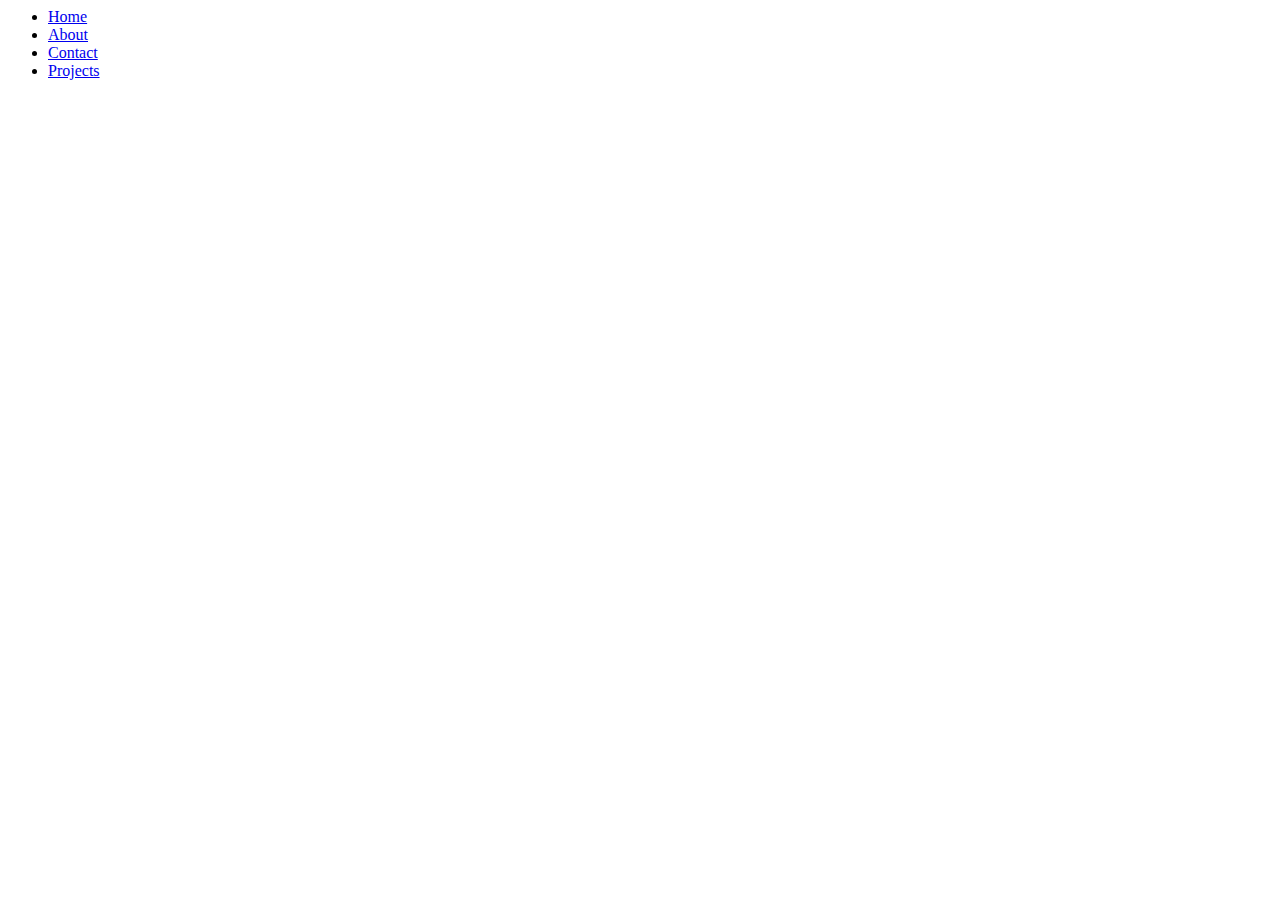
==== about.html @ cc5be4a2 "Rename About.html to about.html" ====
<body>
<ul>
    <li> <a href="default.asp">Home</a></li>
    <li> <a href="default.asp">About</a></li>
    <li> <a href="default.asp">Contact</a></li>
    <li> <a href="default.asp">Projects</a></li>
  </ul>

</body>
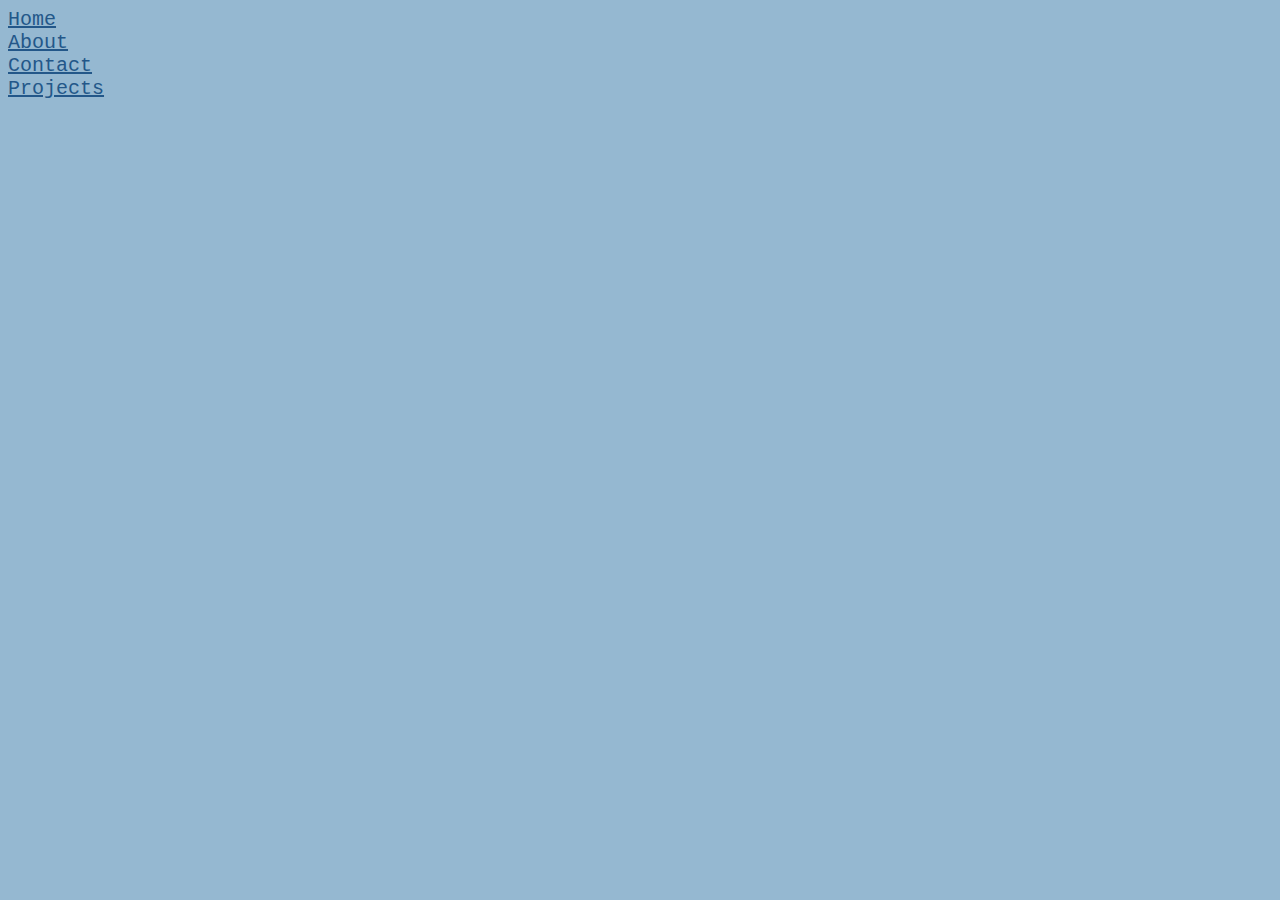
==== commit 7d99e2d8: "Update about.html" ====
--- a/about.html
+++ b/about.html
@@ -1,3 +1,4 @@
+<html>
 <body>
 <ul>
     <li> <a href="default.asp">Home</a></li>
@@ -5,5 +6,6 @@
     <li> <a href="default.asp">Contact</a></li>
     <li> <a href="default.asp">Projects</a></li>
   </ul>
-
+<LINK href = "styles.css" rel="stylesheet" type="text/css">
 </body>
+</html>
--- a/styles.css
+++ b/styles.css
@@ -0,0 +1,41 @@
+body {
+  background-color: #95B8D1; 
+  font-family: "Courier New"
+}
+
+h1 {
+  color: #FAF3DD; 
+  text-align: center;
+  font-family: "Courier New"
+}
+
+h2 {
+  text-align: center
+}
+
+ul {
+  list-style-type: none;
+  margin: 0;
+  padding: 0;
+}
+
+table {
+  font-family: "Courier New"; 
+  text-align:center;
+  border-collapse: collapse;
+  width: 100%;
+}
+
+td, th {
+  border: 2px solid #dddddd;
+  text-align: center;
+  padding: 8px;
+}
+
+tr:nth-child(even) {
+  background-color: #FAF3DD;
+}
+
+a { color: #235789;
+  font-size: 20px;
+}
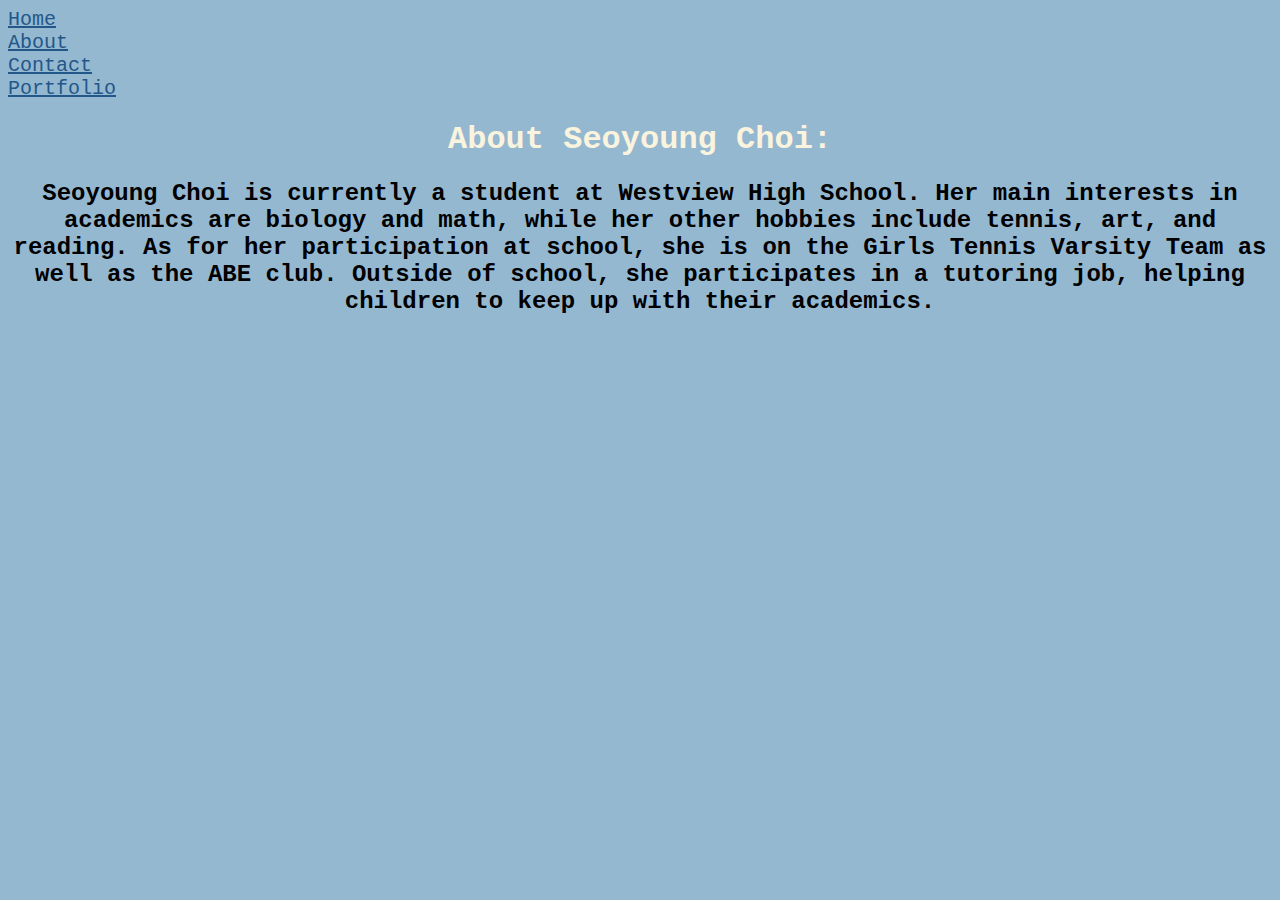
==== commit f0188b8f: "Update about.html" ====
--- a/about.html
+++ b/about.html
@@ -1,11 +1,13 @@
 <html>
 <body>
 <ul>
-    <li> <a href="default.asp">Home</a></li>
-    <li> <a href="default.asp">About</a></li>
-    <li> <a href="default.asp">Contact</a></li>
-    <li> <a href="default.asp">Projects</a></li>
+    <li> <a href="index.html">Home</a></li>  
+    <li> <a href="about.html">About</a></li>
+    <li> <a href="contact.html">Contact</a></li>
+    <li> <a href="portfolio.html">Portfolio</a></li>
   </ul>
+    <h1> About Seoyoung Choi: </h1>
+    <h2> Seoyoung Choi is currently a student at Westview High School. Her main interests in academics are biology and math, while her other hobbies include tennis, art, and reading. As for her participation at school, she is on the Girls Tennis Varsity Team as well as the ABE club. Outside of school, she participates in a tutoring job, helping children to keep up with their academics. </h2>
 <LINK href = "styles.css" rel="stylesheet" type="text/css">
 </body>
 </html>
